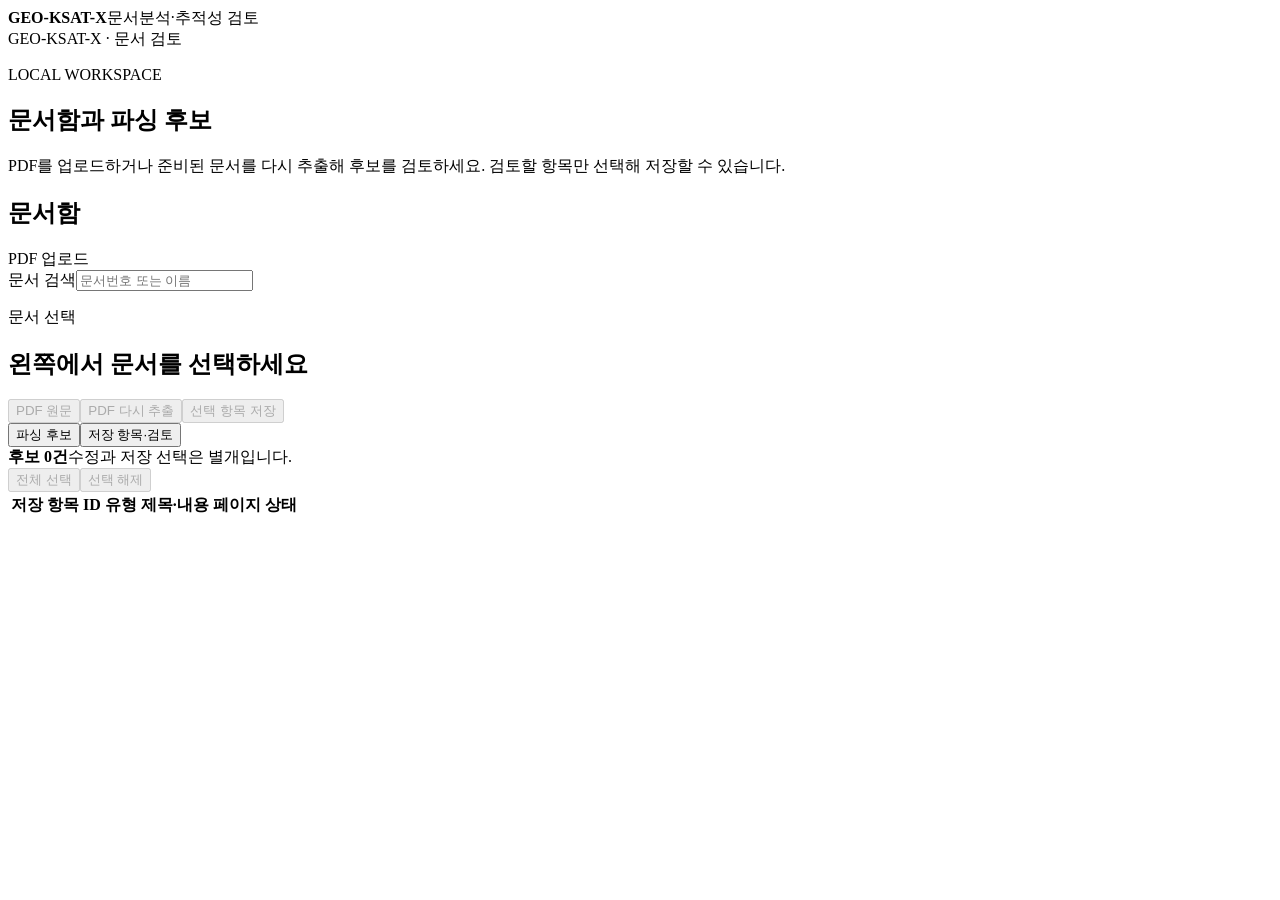
==== gkx_offline/static/index.html @ 813439aa "feat: add PDF extraction upload and dual AI providers" ====
<!doctype html>
<html lang="ko">
<head>
  <meta charset="utf-8">
  <meta name="viewport" content="width=device-width, initial-scale=1">
  <title>GEO-KSAT-X 문서 검토</title>
  <link rel="stylesheet" href="/style.css">
  <script defer src="/nav.js"></script>
  <script defer src="/main.js"></script>
</head>
<body>
  <header class="topbar">
    <div><strong>GEO-KSAT-X</strong><span class="subbrand">문서분석·추적성 검토</span></div>
    <span class="environment">GEO-KSAT-X · 문서 검토</span>
  </header>
  <main>
    <section class="intro">
      <div><p class="eyebrow">LOCAL WORKSPACE</p><h1>문서함과 파싱 후보</h1>
        <p>PDF를 업로드하거나 준비된 문서를 다시 추출해 후보를 검토하세요. 검토할 항목만 선택해 저장할 수 있습니다.</p></div>
      <div class="stats" id="stats" aria-label="작업 현황"></div>
    </section>
    <div class="layout">
      <aside class="documents panel" aria-label="문서 목록">
        <div class="section-head"><h2>문서함</h2><span id="documentCount"></span></div>
        <label class="secondary upload-control">PDF 업로드<input id="pdfUpload" type="file" accept="application/pdf,.pdf" hidden></label>
        <div id="uploadProgress" class="muted" role="status" aria-live="polite"></div>
        <label class="search-label">문서 검색<input id="docSearch" type="search" placeholder="문서번호 또는 이름"></label>
        <div id="documents" class="document-list"></div>
      </aside>
      <section class="workspace panel">
        <div class="section-head heading-row">
          <div><p class="eyebrow" id="currentDocType">문서 선택</p><h2 id="currentDoc">왼쪽에서 문서를 선택하세요</h2><p id="currentMeta" class="muted"></p></div>
          <div class="head-actions"><button id="pdfButton" class="secondary" disabled>PDF 원문</button><button id="extractButton" class="secondary" disabled>PDF 다시 추출</button><button id="saveButton" class="primary" disabled>선택 항목 저장</button></div>
        </div>
        <nav class="tabs" aria-label="작업 영역"><button id="candidatesTab" class="active" aria-current="page">파싱 후보</button><button id="traceTab">저장 항목·검토</button></nav>
        <div id="notice" class="notice" role="status" aria-live="polite"></div>
        <div id="candidateView">
          <div class="toolbar"><div><strong id="candidateSummary">후보 0건</strong><span class="muted">수정과 저장 선택은 별개입니다.</span></div><div><button id="selectAll" class="secondary" disabled>전체 선택</button><button id="clearAll" class="secondary" disabled>선택 해제</button></div></div>
          <div class="table-wrap"><table><thead><tr><th scope="col">저장</th><th scope="col">항목 ID</th><th scope="col">유형</th><th scope="col">제목·내용</th><th scope="col">페이지</th><th scope="col">상태</th></tr></thead><tbody id="candidateRows"></tbody></table></div>
        </div>
        <div id="traceView" hidden>
          <div class="toolbar"><label class="search-label">저장 항목 검색<input id="traceSearch" type="search" placeholder="항목 ID, 제목 또는 본문"></label><span class="muted">저장된 항목만 나타납니다.</span></div>
          <div class="table-wrap"><table><thead><tr><th scope="col">항목 ID</th><th scope="col">문서</th><th scope="col">유형</th><th scope="col">제목·내용</th><th scope="col">페이지</th></tr></thead><tbody id="traceRows"></tbody></table></div>
        </div>
      </section>
    </div>
  </main>
  <div id="backdrop" class="backdrop" hidden></div>
  <aside id="detail" class="detail" hidden role="dialog" aria-modal="true" aria-labelledby="detailTitle">
    <div id="resizeHandle" class="resize-handle" role="separator" aria-orientation="vertical" aria-label="상세 패널 너비 조절" tabindex="0"></div>
    <header class="detail-head"><div><p class="eyebrow" id="detailKind"></p><h2 id="detailTitle"></h2></div><button id="closeDetail" class="secondary" aria-label="상세 패널 닫기">닫기</button></header>
    <div class="detail-tools"><button id="narrowDetail" class="secondary">좁게</button><button id="wideDetail" class="secondary">넓게</button><button id="defaultDetail" class="secondary">기본 크기</button><span id="widthLabel" class="muted"></span></div>
    <div id="detailBody" class="detail-body"></div>
  </aside>
</body>
</html>
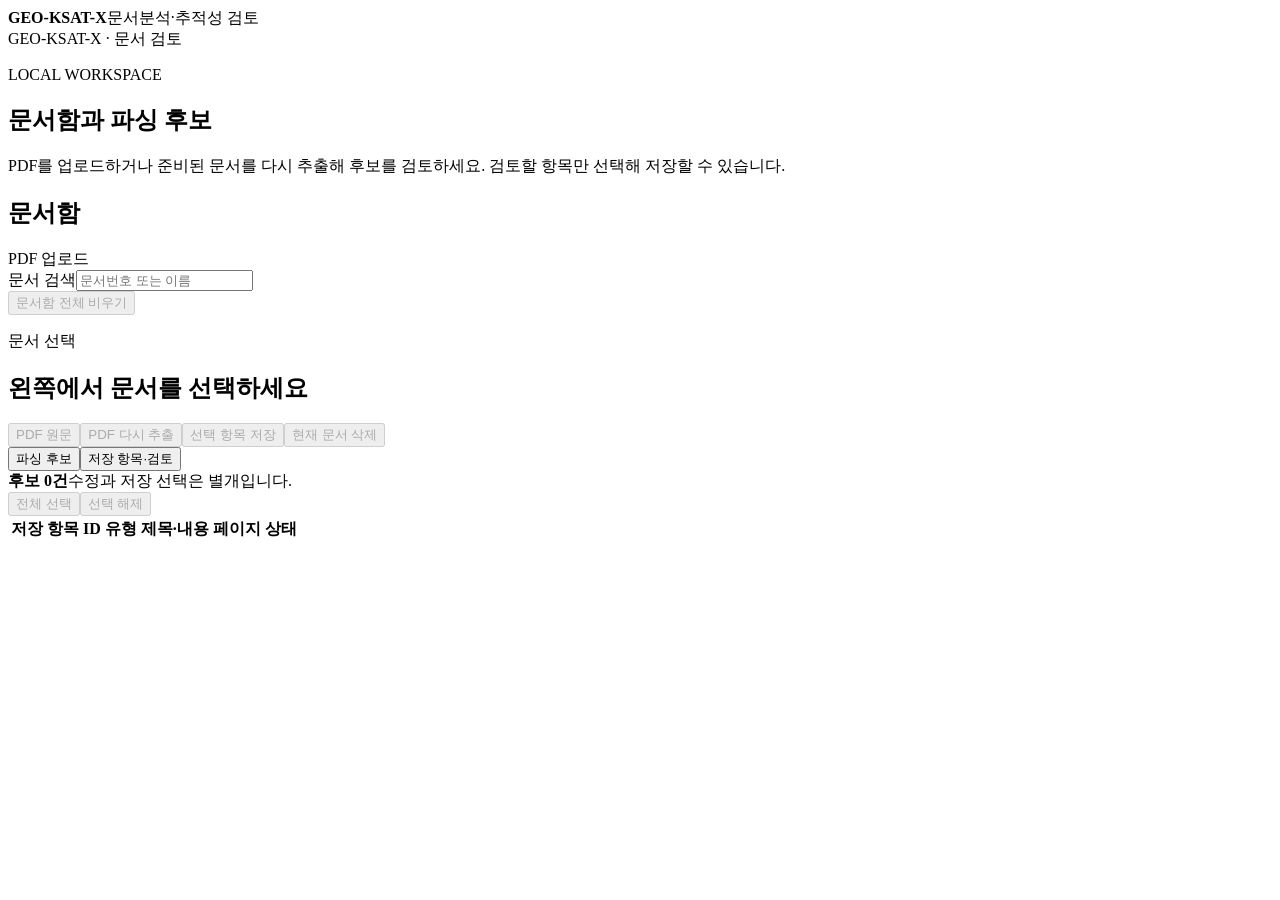
==== commit faa21978: "Add offline document deletion controls" ====
--- a/gkx_offline/static/index.html
+++ b/gkx_offline/static/index.html
@@ -26,11 +26,12 @@
         <div id="uploadProgress" class="muted" role="status" aria-live="polite"></div>
         <label class="search-label">문서 검색<input id="docSearch" type="search" placeholder="문서번호 또는 이름"></label>
         <div id="documents" class="document-list"></div>
+        <button id="clearLibrary" class="secondary danger library-action" type="button" disabled>문서함 전체 비우기</button>
       </aside>
       <section class="workspace panel">
         <div class="section-head heading-row">
           <div><p class="eyebrow" id="currentDocType">문서 선택</p><h2 id="currentDoc">왼쪽에서 문서를 선택하세요</h2><p id="currentMeta" class="muted"></p></div>
-          <div class="head-actions"><button id="pdfButton" class="secondary" disabled>PDF 원문</button><button id="extractButton" class="secondary" disabled>PDF 다시 추출</button><button id="saveButton" class="primary" disabled>선택 항목 저장</button></div>
+          <div class="head-actions"><button id="pdfButton" class="secondary" disabled>PDF 원문</button><button id="extractButton" class="secondary" disabled>PDF 다시 추출</button><button id="saveButton" class="primary" disabled>선택 항목 저장</button><button id="deleteButton" class="secondary danger" type="button" disabled>현재 문서 삭제</button></div>
         </div>
         <nav class="tabs" aria-label="작업 영역"><button id="candidatesTab" class="active" aria-current="page">파싱 후보</button><button id="traceTab">저장 항목·검토</button></nav>
         <div id="notice" class="notice" role="status" aria-live="polite"></div>
@@ -39,7 +40,7 @@
           <div class="table-wrap"><table><thead><tr><th scope="col">저장</th><th scope="col">항목 ID</th><th scope="col">유형</th><th scope="col">제목·내용</th><th scope="col">페이지</th><th scope="col">상태</th></tr></thead><tbody id="candidateRows"></tbody></table></div>
         </div>
         <div id="traceView" hidden>
-          <div class="toolbar"><label class="search-label">저장 항목 검색<input id="traceSearch" type="search" placeholder="항목 ID, 제목 또는 본문"></label><span class="muted">저장된 항목만 나타납니다.</span></div>
+          <div class="toolbar"><label class="search-label">현재 문서의 저장 항목 검색<input id="traceSearch" type="search" placeholder="항목 ID, 제목 또는 본문"></label><span class="muted">선택한 문서에 저장된 항목만 나타납니다.</span></div>
           <div class="table-wrap"><table><thead><tr><th scope="col">항목 ID</th><th scope="col">문서</th><th scope="col">유형</th><th scope="col">제목·내용</th><th scope="col">페이지</th></tr></thead><tbody id="traceRows"></tbody></table></div>
         </div>
       </section>
